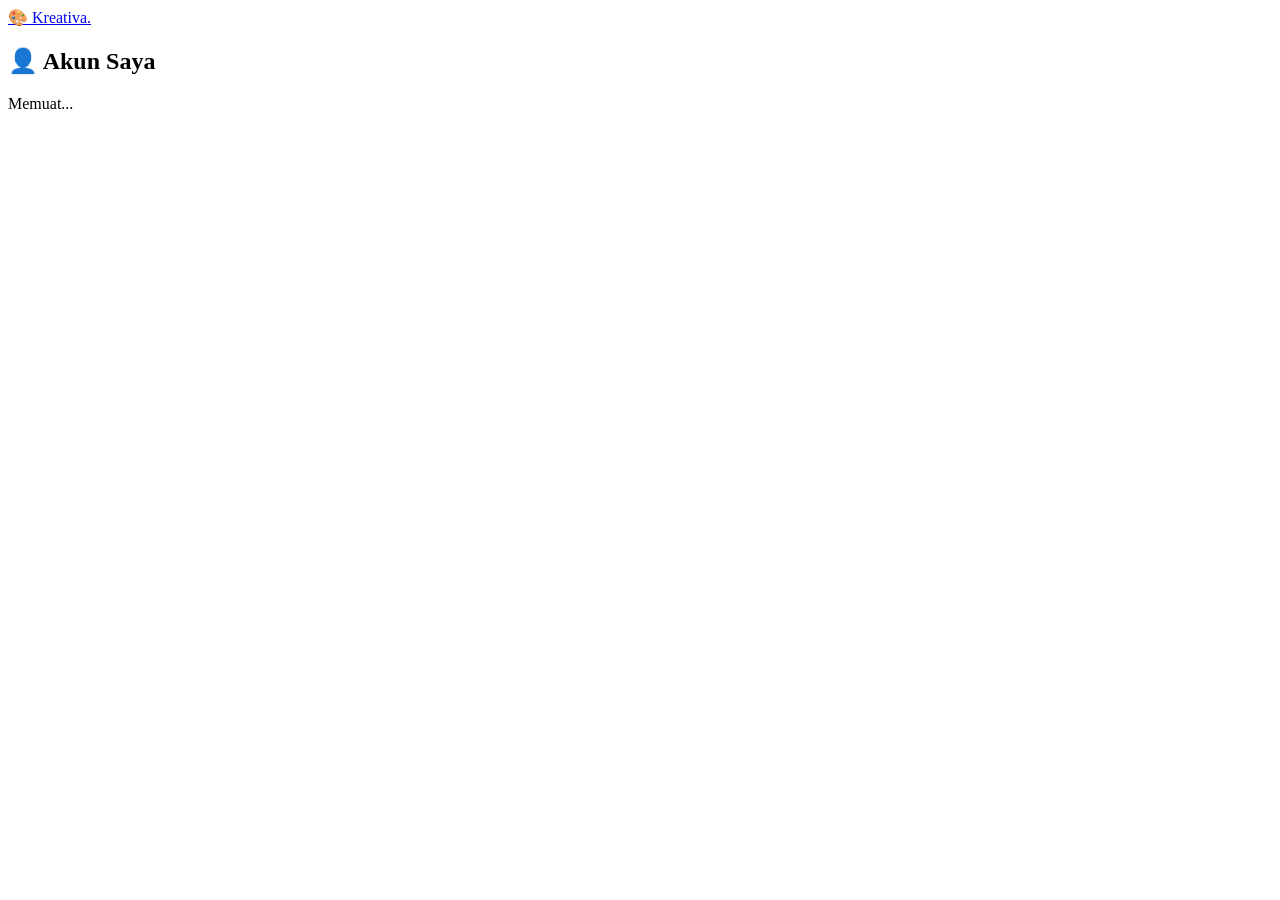
==== frontend/account.html @ f41d8dea "Perbaikan alur, navigasi, kirim hasil, cari creator" ====
<!doctype html>
<html lang="id">
<head><meta charset="utf-8"><meta name="viewport" content="width=device-width,initial-scale=1">
<title>Akun Saya — Kreativa</title><link rel="stylesheet" href="/styles.css"></head>
<body>
<nav class="nav"><div class="nav-inner"><a class="logo" href="/">🎨 Kreativa<span>.</span></a><div class="links" id="navLinks"></div></div></nav>
<div class="container" style="margin-top:16px;max-width:640px"><h2>👤 Akun Saya</h2><div id="view"><p>Memuat...</p></div></div>
<script src="/app.js"></script>
<script>
const me=requireAuth(); navbar();
async function init(){
  const {user}=await api('/api/me'); const isC=user.role==='creator';
  $('#view').innerHTML=`<div class="form-card">
    <div class="row"><img src="${esc(user.avatar_url||'https://i.pravatar.cc/100?u='+user.id)}" class="avatar" id="avPrev">
    <div><h3 style="margin:0">${esc(user.name)}</h3><div class="small muted">${esc(user.email)} • ${isC?'Creator':'Customer'}<br>Bergabung ${esc((user.created_at||'').slice(0,10))}</div></div></div>
    <div class="row" style="margin-top:12px">${isC?`<a class="btn small" href="/dashboard-creator.html#orders">📥 Pesanan</a><a class="btn small ghost" href="/store.html?creator=${user.id}">🏪 Toko saya</a>`:`<a class="btn small" href="/dashboard-customer.html">📦 Pesanan saya</a><button class="btn small warn" onclick="openStore()">Buka Lapak Creator</button>`}</div></div>
  <div class="form-card" style="margin-top:14px"><h3>Ubah profil</h3>
    <label>Nama</label><input id="nm" value="${esc(user.name)}">
    <label>Foto profil</label><div class="row"><input type="file" id="avFile" accept=".jpg,.jpeg,.png,.webp,.gif" style="flex:1" onchange="pickUpload('avFile','av','avMsg')"><span class="small muted" id="avMsg"></span></div>
    <input id="av" value="${esc(user.avatar_url||'')}" placeholder="...atau tempel URL foto" style="margin-top:6px">
    <button class="btn small" style="margin-top:10px" onclick="guard(this,saveProfile)">Simpan</button></div>
  <div class="form-card" style="margin-top:14px"><h3>Ganti password</h3>
    <label>Password lama</label><input id="op" type="password"><label>Password baru (min 6)</label><input id="np" type="password">
    <button class="btn small" style="margin-top:10px" onclick="guard(this,savePass)">Ganti password</button></div>
  <p style="margin-top:14px"><button class="btn ghost" onclick="logout()">Logout</button></p>`;
}
async function saveProfile(){
  const name=$('#nm').value.trim(), av=$('#av').value.trim();
  await api('/api/me',{method:'PATCH',body:{name}});
  if(me.role==='creator') await api('/api/creator/profile',{method:'PATCH',body:{avatar_url:av}});   // sinkron foto toko
  else await api('/api/me',{method:'PATCH',body:{name,avatar_url:av}});
  saveSession({token:localStorage.getItem('token'),user:{...me,name,avatar_url:av}});
  alert('Tersimpan!'); location.reload();
}
async function savePass(){ await api('/api/me/password',{method:'PATCH',body:{old_password:$('#op').value,new_password:$('#np').value}}); $('#op').value=$('#np').value=''; alert('Password diganti.'); }
init().catch(e=>$('#view').innerHTML='<p>'+esc(e.message)+'</p>');
</script>
</body>
</html>
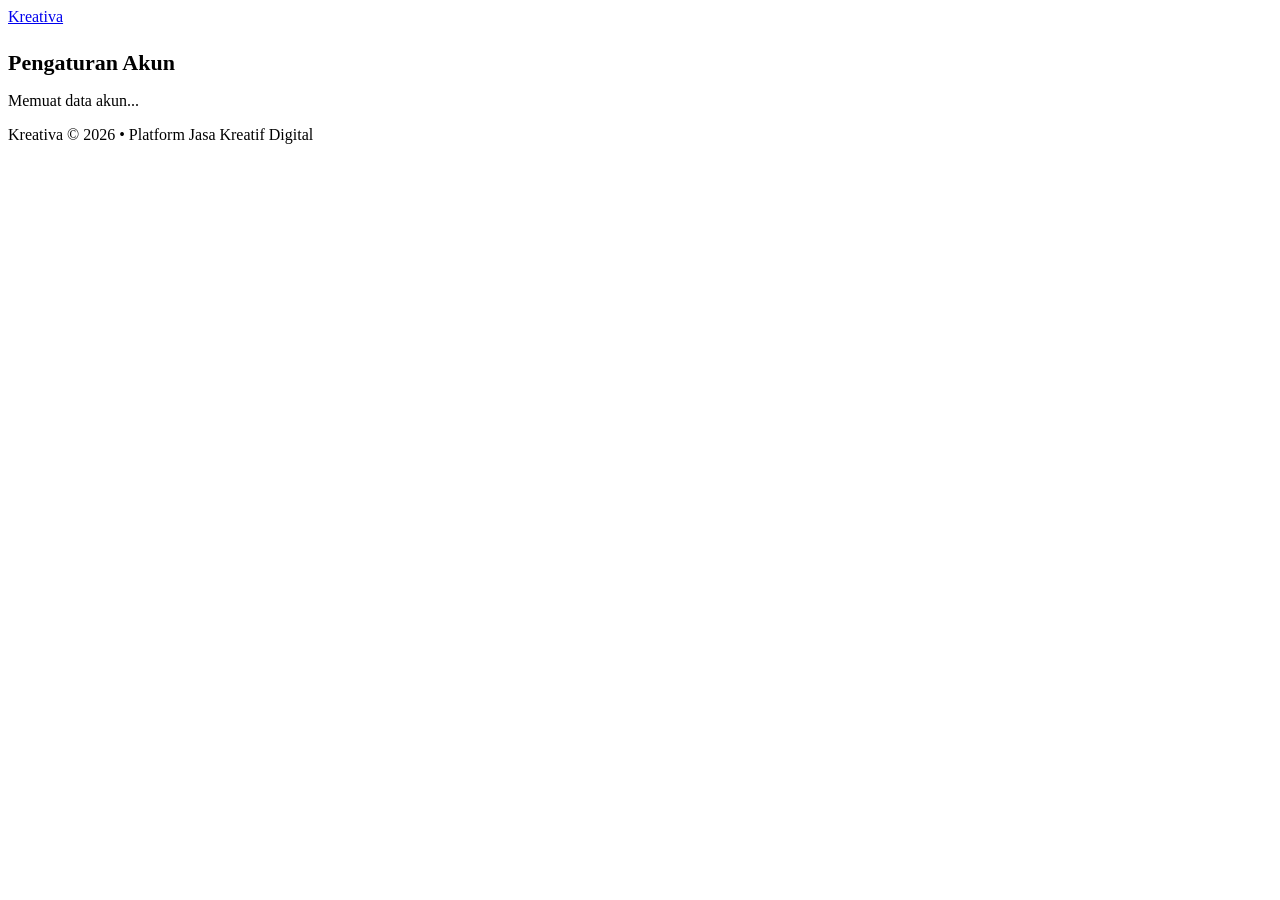
==== commit e3e28009: "feat(ui): revamp to modern minimalist design, clean wordmark, and typography" ====
--- a/frontend/account.html
+++ b/frontend/account.html
@@ -1,39 +1,71 @@
 <!doctype html>
 <html lang="id">
-<head><meta charset="utf-8"><meta name="viewport" content="width=device-width,initial-scale=1">
-<title>Akun Saya — Kreativa</title><link rel="stylesheet" href="/styles.css"></head>
+<head>
+  <meta charset="utf-8">
+  <meta name="viewport" content="width=device-width,initial-scale=1">
+  <title>Akun Saya — Kreativa</title>
+  <link rel="stylesheet" href="/styles.css">
+</head>
 <body>
-<nav class="nav"><div class="nav-inner"><a class="logo" href="/">🎨 Kreativa<span>.</span></a><div class="links" id="navLinks"></div></div></nav>
-<div class="container" style="margin-top:16px;max-width:640px"><h2>👤 Akun Saya</h2><div id="view"><p>Memuat...</p></div></div>
+<nav class="nav"><div class="nav-inner"><a class="logo" href="/">Kreativa<span></span></a><div class="links" id="navLinks"></div></div></nav>
+<div class="container" style="margin-top:24px;max-width:640px">
+  <h2 style="font-size:22px;font-weight:700;margin-bottom:16px">Pengaturan Akun</h2>
+  <div id="view"><p class="muted">Memuat data akun...</p></div>
+</div>
+
+<footer>
+  Kreativa &copy; 2026 &bull; Platform Jasa Kreatif Digital
+</footer>
+
 <script src="/app.js"></script>
 <script>
 const me=requireAuth(); navbar();
 async function init(){
   const {user}=await api('/api/me'); const isC=user.role==='creator';
   $('#view').innerHTML=`<div class="form-card">
-    <div class="row"><img src="${esc(user.avatar_url||'https://i.pravatar.cc/100?u='+user.id)}" class="avatar" id="avPrev">
-    <div><h3 style="margin:0">${esc(user.name)}</h3><div class="small muted">${esc(user.email)} • ${isC?'Creator':'Customer'}<br>Bergabung ${esc((user.created_at||'').slice(0,10))}</div></div></div>
-    <div class="row" style="margin-top:12px">${isC?`<a class="btn small" href="/dashboard-creator.html#orders">📥 Pesanan</a><a class="btn small ghost" href="/store.html?creator=${user.id}">🏪 Toko saya</a>`:`<a class="btn small" href="/dashboard-customer.html">📦 Pesanan saya</a><button class="btn small warn" onclick="openStore()">Buka Lapak Creator</button>`}</div></div>
-  <div class="form-card" style="margin-top:14px"><h3>Ubah profil</h3>
-    <label>Nama</label><input id="nm" value="${esc(user.name)}">
-    <label>Foto profil</label><div class="row"><input type="file" id="avFile" accept=".jpg,.jpeg,.png,.webp,.gif" style="flex:1" onchange="pickUpload('avFile','av','avMsg')"><span class="small muted" id="avMsg"></span></div>
-    <input id="av" value="${esc(user.avatar_url||'')}" placeholder="...atau tempel URL foto" style="margin-top:6px">
-    <button class="btn small" style="margin-top:10px" onclick="guard(this,saveProfile)">Simpan</button></div>
-  <div class="form-card" style="margin-top:14px"><h3>Ganti password</h3>
-    <label>Password lama</label><input id="op" type="password"><label>Password baru (min 6)</label><input id="np" type="password">
-    <button class="btn small" style="margin-top:10px" onclick="guard(this,savePass)">Ganti password</button></div>
-  <p style="margin-top:14px"><button class="btn ghost" onclick="logout()">Logout</button></p>`;
+    <div class="row" style="gap:16px">
+      <img src="${esc(user.avatar_url||'https://i.pravatar.cc/100?u='+user.id)}" class="avatar" id="avPrev" alt="${esc(user.name)}" style="width:64px;height:64px">
+      <div>
+        <h3 style="margin:0 0 4px;font-size:18px">${esc(user.name)}</h3>
+        <div class="small muted">${esc(user.email)} &bull; ${isC?'Creator (Penyedia Jasa)':'Customer (Pelanggan)'}<br>Bergabung sejak ${esc((user.created_at||'').slice(0,10))}</div>
+      </div>
+    </div>
+    <div class="row" style="margin-top:16px;gap:8px">
+      ${isC?`<a class="btn small" href="/dashboard-creator.html#orders">Kelola Pesanan</a><a class="btn small ghost" href="/store.html?creator=${user.id}">Lihat Toko Saya</a>`:`<a class="btn small" href="/dashboard-customer.html">Pesanan Saya</a><button class="btn small ghost" onclick="openStore()">Buka Lapak Creator</button>`}
+    </div>
+  </div>
+
+  <div class="form-card" style="margin-top:16px">
+    <h3 style="margin:0 0 12px;font-size:16px">Ubah Data Profil</h3>
+    <label>Nama Lengkap</label><input id="nm" value="${esc(user.name)}">
+    <label>Foto Profil</label>
+    <div class="row"><input type="file" id="avFile" accept=".jpg,.jpeg,.png,.webp,.gif" style="flex:1" onchange="pickUpload('avFile','av','avMsg')"><span class="small muted" id="avMsg"></span></div>
+    <input id="av" value="${esc(user.avatar_url||'')}" placeholder="...atau tempel URL foto profil" style="margin-top:8px">
+    <button class="btn small" style="margin-top:14px" onclick="guard(this,saveProfile)">Simpan Perubahan</button>
+  </div>
+
+  <div class="form-card" style="margin-top:16px">
+    <h3 style="margin:0 0 12px;font-size:16px">Ganti Password</h3>
+    <label>Password Saat Ini</label><input id="op" type="password" placeholder="••••••••">
+    <label>Password Baru (minimal 6 karakter)</label><input id="np" type="password" placeholder="••••••••">
+    <button class="btn small ghost" style="margin-top:14px" onclick="guard(this,savePass)">Update Password</button>
+  </div>
+
+  <p style="margin-top:20px"><button class="btn ghost small" onclick="logout()">Logout dari Akun</button></p>`;
 }
 async function saveProfile(){
   const name=$('#nm').value.trim(), av=$('#av').value.trim();
-  await api('/api/me',{method:'PATCH',body:{name}});
-  if(me.role==='creator') await api('/api/creator/profile',{method:'PATCH',body:{avatar_url:av}});   // sinkron foto toko
-  else await api('/api/me',{method:'PATCH',body:{name,avatar_url:av}});
+  await api('/api/me',{method:'PATCH',body:{name,avatar_url:av}});
+  if(me.role==='creator') await api('/api/creator/profile',{method:'PATCH',body:{avatar_url:av}});
   saveSession({token:localStorage.getItem('token'),user:{...me,name,avatar_url:av}});
-  alert('Tersimpan!'); location.reload();
+  alert('Data profil berhasil diperbarui!'); location.reload();
 }
-async function savePass(){ await api('/api/me/password',{method:'PATCH',body:{old_password:$('#op').value,new_password:$('#np').value}}); $('#op').value=$('#np').value=''; alert('Password diganti.'); }
-init().catch(e=>$('#view').innerHTML='<p>'+esc(e.message)+'</p>');
+async function savePass(){ 
+  await api('/api/me/password',{method:'PATCH',body:{old_password:$('#op').value,new_password:$('#np').value}}); 
+  $('#op').value=$('#np').value=''; 
+  alert('Password berhasil diperbarui.'); 
+}
+init().catch(e=>$('#view').innerHTML='<p class="muted">'+esc(e.message)+'</p>');
 </script>
 </body>
 </html>
